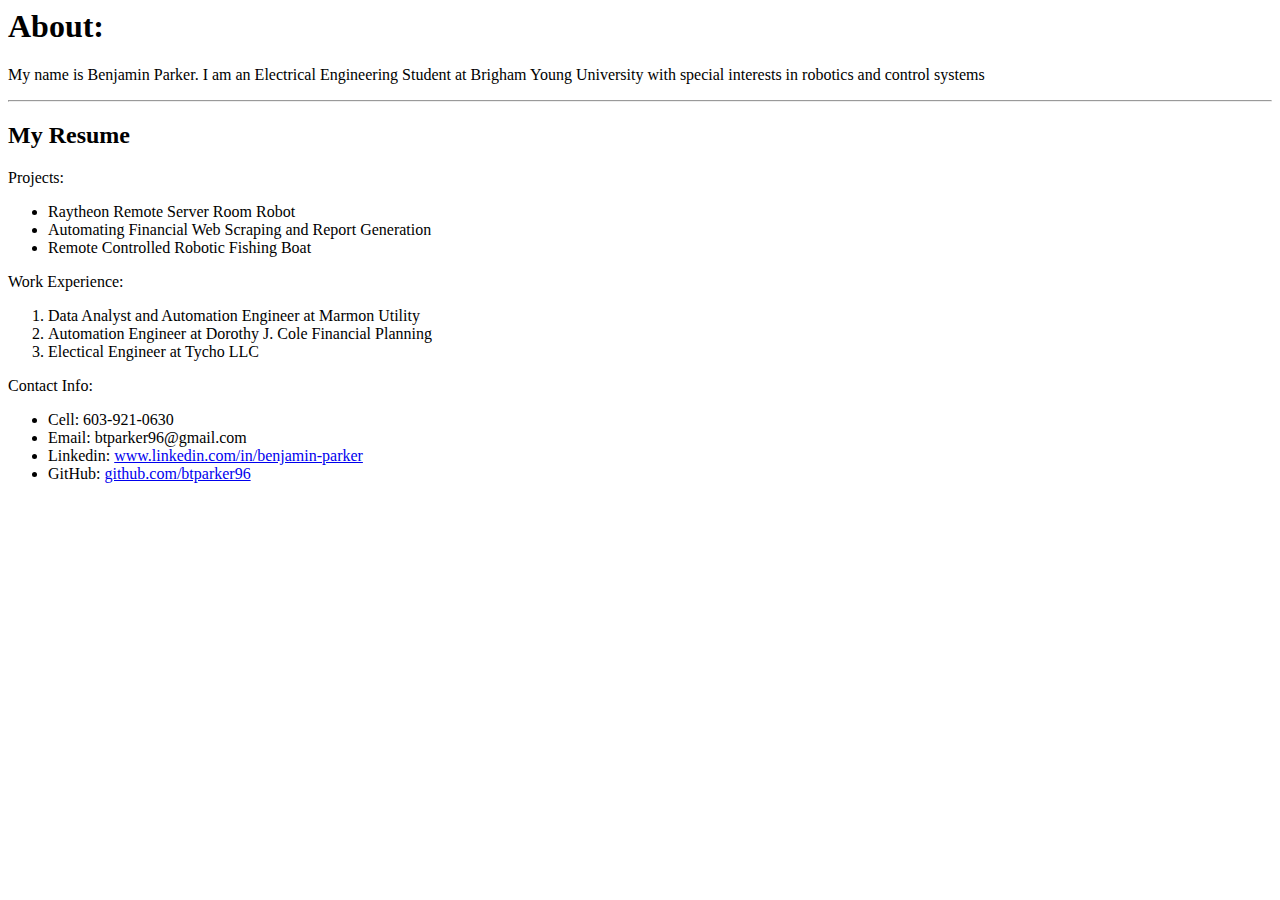
==== index.html @ 50e2843f "First commit" ====
<html><head>
        <title>Benjamin Parker's Portfolio</title>
    </head>
    <body>
        <h1>About:</h1>
        <p>My name is Benjamin Parker. I am an Electrical Engineering Student at Brigham Young University with special interests in robotics and control systems</p>
        <hr>
        <h2>My Resume</h2>
        <p>Projects:</p>
        <ul>
            <li>Raytheon Remote Server Room Robot</li>
            <li>Automating Financial Web Scraping and Report Generation</li>
            <li>Remote Controlled Robotic Fishing Boat</li> 
        </ul>
        <p>Work Experience:</p>
        <ol>
            <li>Data Analyst and Automation Engineer at Marmon Utility</li>  
            <li>Automation Engineer at Dorothy J. Cole Financial Planning</li>   
            <li>Electical Engineer at Tycho LLC</li> 
        </ol>
        <p>Contact Info:</p>
        <ul>
            <li>Cell: 603-921-0630</li>
            <li>Email: btparker96@gmail.com</li>
            <li>Linkedin: <a href="https://www.linkedin.com/in/benjamin-parker" target="_blank">www.linkedin.com/in/benjamin-parker</a></li>
            <li>GitHub: <a href="https://github.com/btparker96" target="_blank">github.com/btparker96</a></li>
        </ul>
    </body>
</html>
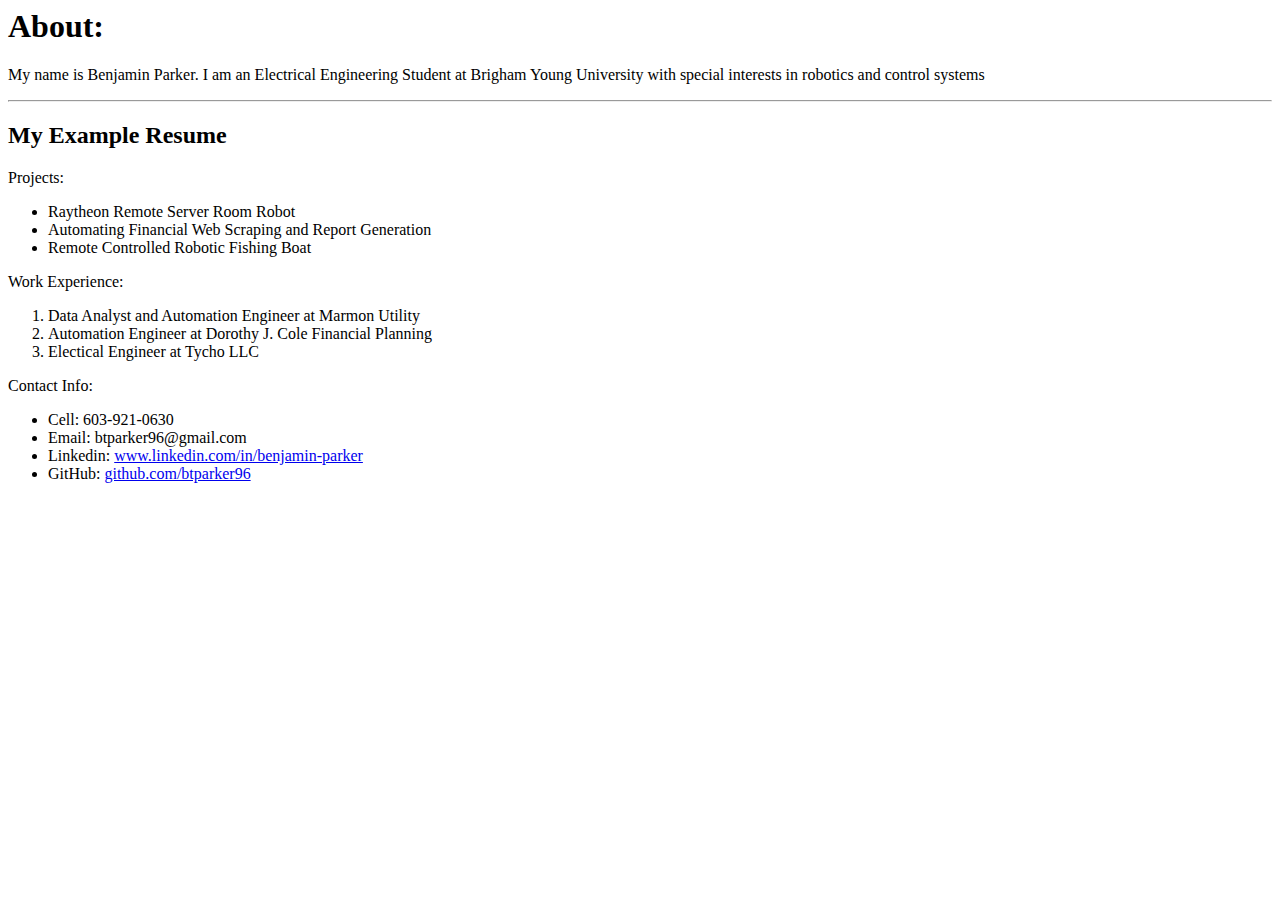
==== commit e3a1950a: "trial commit" ====
--- a/index.html
+++ b/index.html
@@ -5,7 +5,7 @@
         <h1>About:</h1>
         <p>My name is Benjamin Parker. I am an Electrical Engineering Student at Brigham Young University with special interests in robotics and control systems</p>
         <hr>
-        <h2>My Resume</h2>
+        <h2>My Example Resume</h2>
         <p>Projects:</p>
         <ul>
             <li>Raytheon Remote Server Room Robot</li>
@@ -26,4 +26,4 @@
             <li>GitHub: <a href="https://github.com/btparker96" target="_blank">github.com/btparker96</a></li>
         </ul>
     </body>
-</html>+</html>
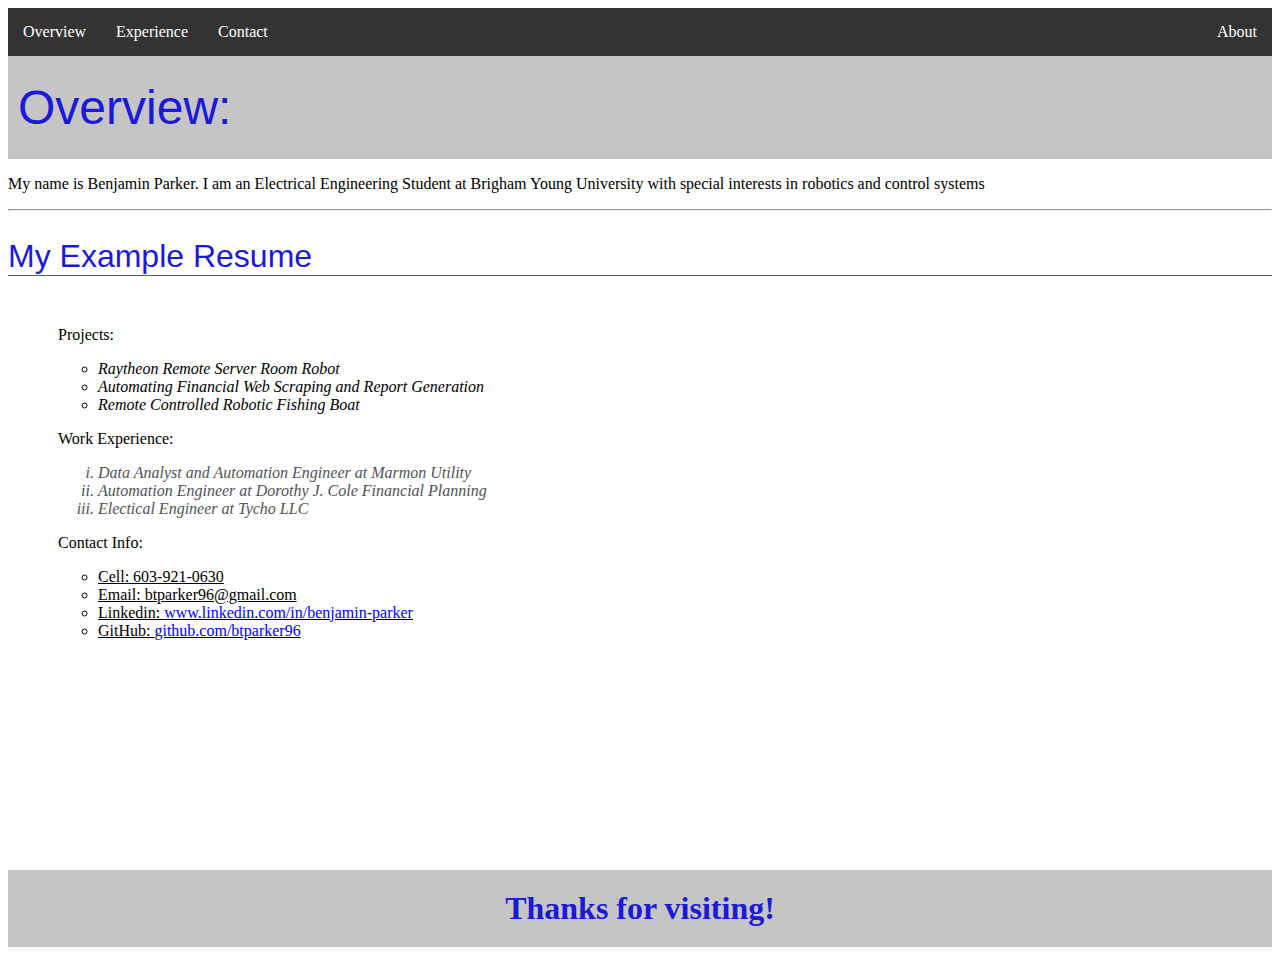
==== commit 1647a959: "added css" ====
--- a/index.html
+++ b/index.html
@@ -1,29 +1,47 @@
-<html><head>
+<html>
+    <head>
         <title>Benjamin Parker's Portfolio</title>
+        <meta charset='UTF-8'/>
+        <link rel='stylesheet' href='styles.css'/>
     </head>
+    <style> /*example of page specific styling*/
+        ol {
+            color:rgb(82, 82, 88);
+        }
+    </style>
     <body>
-        <h1>About:</h1>
-        <p>My name is Benjamin Parker. I am an Electrical Engineering Student at Brigham Young University with special interests in robotics and control systems</p>
+        <ul class="navigation">
+            <li><a href = "#overview">Overview</a></li>
+            <li><a href = "#experience">Experience</a></li>
+            <li><a href = "#contact">Contact</a></li>
+            <li style="float:right"><a class="active" href = "#about">About</a></li>
+        </ul>
+        <h1 style='background-color:rgb(197, 197, 197);'>Overview:</h1>
+        <p id="about">My name is Benjamin Parker. I am an Electrical Engineering Student at Brigham Young University with special interests in robotics and control systems</p>
         <hr>
         <h2>My Example Resume</h2>
-        <p>Projects:</p>
-        <ul>
-            <li>Raytheon Remote Server Room Robot</li>
-            <li>Automating Financial Web Scraping and Report Generation</li>
-            <li>Remote Controlled Robotic Fishing Boat</li> 
-        </ul>
-        <p>Work Experience:</p>
-        <ol>
-            <li>Data Analyst and Automation Engineer at Marmon Utility</li>  
-            <li>Automation Engineer at Dorothy J. Cole Financial Planning</li>   
-            <li>Electical Engineer at Tycho LLC</li> 
-        </ol>
-        <p>Contact Info:</p>
-        <ul>
-            <li>Cell: 603-921-0630</li>
-            <li>Email: btparker96@gmail.com</li>
-            <li>Linkedin: <a href="https://www.linkedin.com/in/benjamin-parker" target="_blank">www.linkedin.com/in/benjamin-parker</a></li>
-            <li>GitHub: <a href="https://github.com/btparker96" target="_blank">github.com/btparker96</a></li>
-        </ul>
+        <div class="main">
+            <p>Projects:</p>
+            <ul class="experience">
+                <li>Raytheon Remote Server Room Robot</li>
+                <li>Automating Financial Web Scraping and Report Generation</li>
+                <li>Remote Controlled Robotic Fishing Boat</li> 
+            </ul>
+            <p>Work Experience:</p>
+            <ol class="experience">
+                <li>Data Analyst and Automation Engineer at Marmon Utility</li>  
+                <li>Automation Engineer at Dorothy J. Cole Financial Planning</li>   
+                <li>Electical Engineer at Tycho LLC</li> 
+            </ol>
+            <p>Contact Info:</p>
+            <ul class="contact">
+                <li>Cell: 603-921-0630</li>
+                <li>Email: btparker96@gmail.com</li>
+                <li>Linkedin: <a href="https://www.linkedin.com/in/benjamin-parker" target="_blank">www.linkedin.com/in/benjamin-parker</a></li>
+                <li>GitHub: <a href="https://github.com/btparker96" target="_blank">github.com/btparker96</a></li>
+            </ul>
+        </div>
+        <div style = "height: 10em"></div>
+        <div class="end">Thanks for visiting!</div>
     </body>
 </html>
--- a/styles.css
+++ b/styles.css
@@ -0,0 +1,112 @@
+<head>
+  <meta charset='UTF-8'/>
+  <title>Dummy</title>
+  <link rel='stylesheet' href='styles.css'/>
+</head>
+
+body {
+    font-size: 18px;
+    padding: 0.5em;
+}
+
+h1, h2, h3, h4, h5, h6 {
+  font-family: "Helvetica", "Arial", sans-serif;
+  font-weight: normal; /*bold is another option*/
+  color: #1c19d8;
+}
+
+h1{
+  padding: 0.5em 10px;
+  font-size: 3em;
+  margin: 0px;
+}
+
+h2 {
+  font-size: 2em;
+  border-bottom: 1px solid #5D6063;
+}
+ul {
+  list-style-type: circle;
+}
+
+ol {
+  list-style-type: lower-roman;
+}
+
+.end {
+    color: #1c19d8;
+    font-size: 2em;
+    background-color:rgb(197, 197, 197); 
+    font-weight: bold;
+    padding: 20px;
+    text-align: center;
+    box-sizing: border-box;
+    margin: 20px auto; /* Vertical  Horizontal */
+}
+
+#intro {
+    background-color: rgb(197, 197, 197);
+    padding: 10px;
+    color: blue;
+}
+
+.experience {
+    font-style: italic;
+}
+
+.contact {
+    text-decoration: underline;
+}
+
+.main {
+    margin: 50px;
+}
+
+a:link {
+    color: blue;
+    text-decoration: none;
+}
+
+a:visited {
+    color: purple;
+}
+
+a:hover {
+    color: gray;
+    text-decoration: underline;
+}
+
+a:active {
+    color: red;
+}
+
+a:visited:hover {
+    color: orange;
+}
+
+.navigation {
+    list-style-type: none;
+    margin: 0;
+    padding: 0;
+    overflow: hidden;
+    background-color: #333;
+}
+  
+.navigation li {
+    float: left;
+}
+
+.navigation li a {
+    display: block;
+    color: white;
+    text-align: center;
+    padding: 15px 15px;
+    text-decoration: none;
+}
+
+/* Change the link color to #111 (black) on hover */
+.navigation li a:hover {
+    background-color: #111;
+    color: orange;
+}
+
